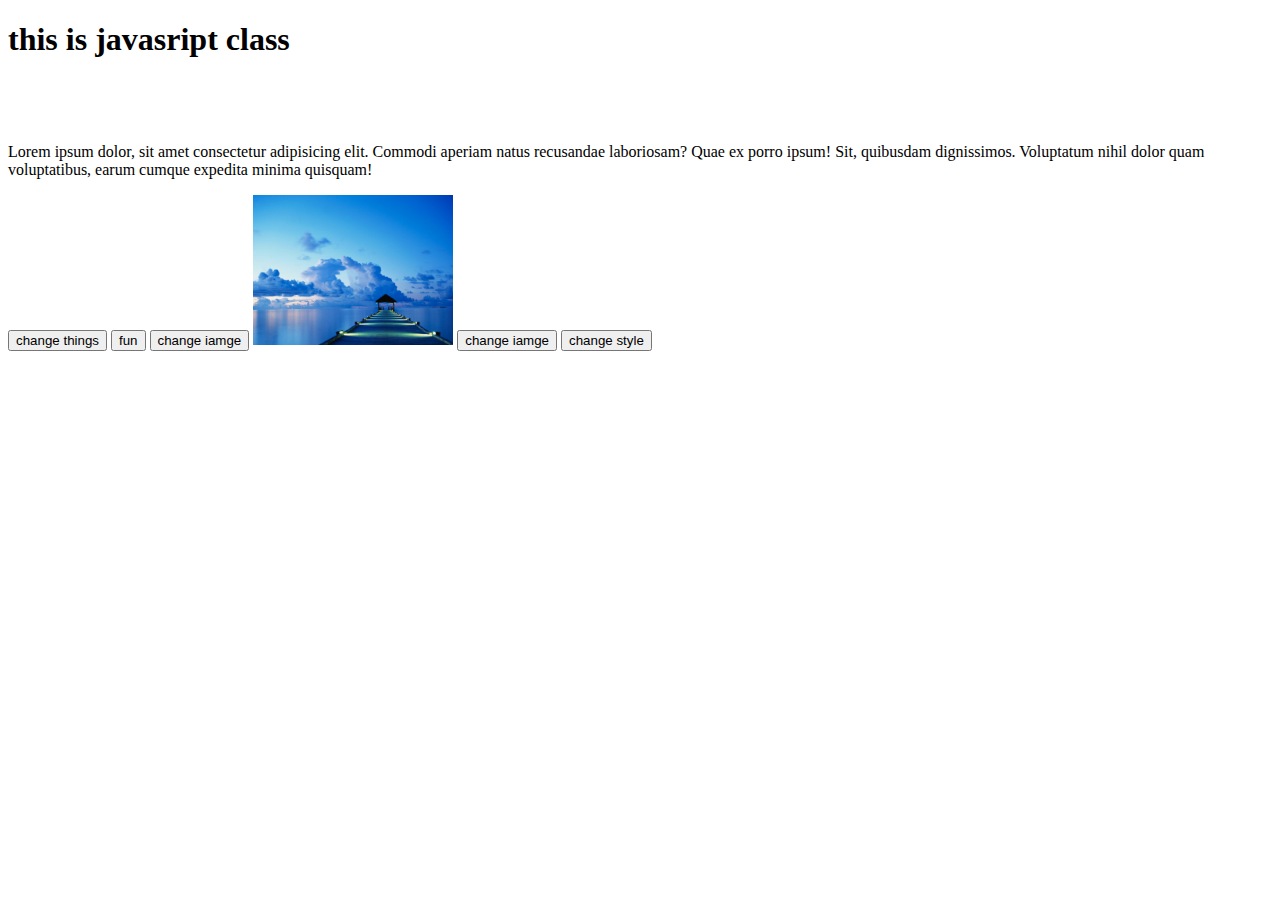
==== w3Practice/index.html @ a47e7e04 "learning" ====
<!DOCTYPE html>
<html lang="en">
<head>
    <meta charset="UTF-8">
    <meta http-equiv="X-UA-Compatible" content="IE=edge">
    <meta name="viewport" content="width=device-width, initial-scale=1.0">
    <title>JavaScript Class</title>
    <link rel="stylesheet" href="./style.css">
</head>
<body>
    <h1 id="header">this is javasript class</h1>
    <p class="para1">Lorem ipsum dolor, sit amet consectetur adipisicing elit. Commodi aperiam natus recusandae laboriosam? Quae ex porro ipsum! Sit, quibusdam dignissimos. Voluptatum nihil dolor quam voluptatibus, earum cumque expedita minima quisquam!</p>
    
    <button id="btn" onclick='document.getElementById("header").innerHTML = "inside button code"'>change things</button>
    <button onclick="document.querySelector('.para1').innerHTML = 'this is funy'">fun</button>

    <button id="changeImg1">change iamge</button>

    <img src="../images/Dock.jpg" alt="" width='200px' id="imges">

    <button id="changeImg2">change iamge</button>

    <button id="stylechange">change style</button>


    <script src="./main.js"></script>
</body>
</html>
---- w3Practice/style.css ----
#header{
    transition: height 5s, width 5s, transform 5s;
    transition-timing-function: ease-in-out;
    transition-delay: 1s;
    height: 100px;
    width: 50%;
}
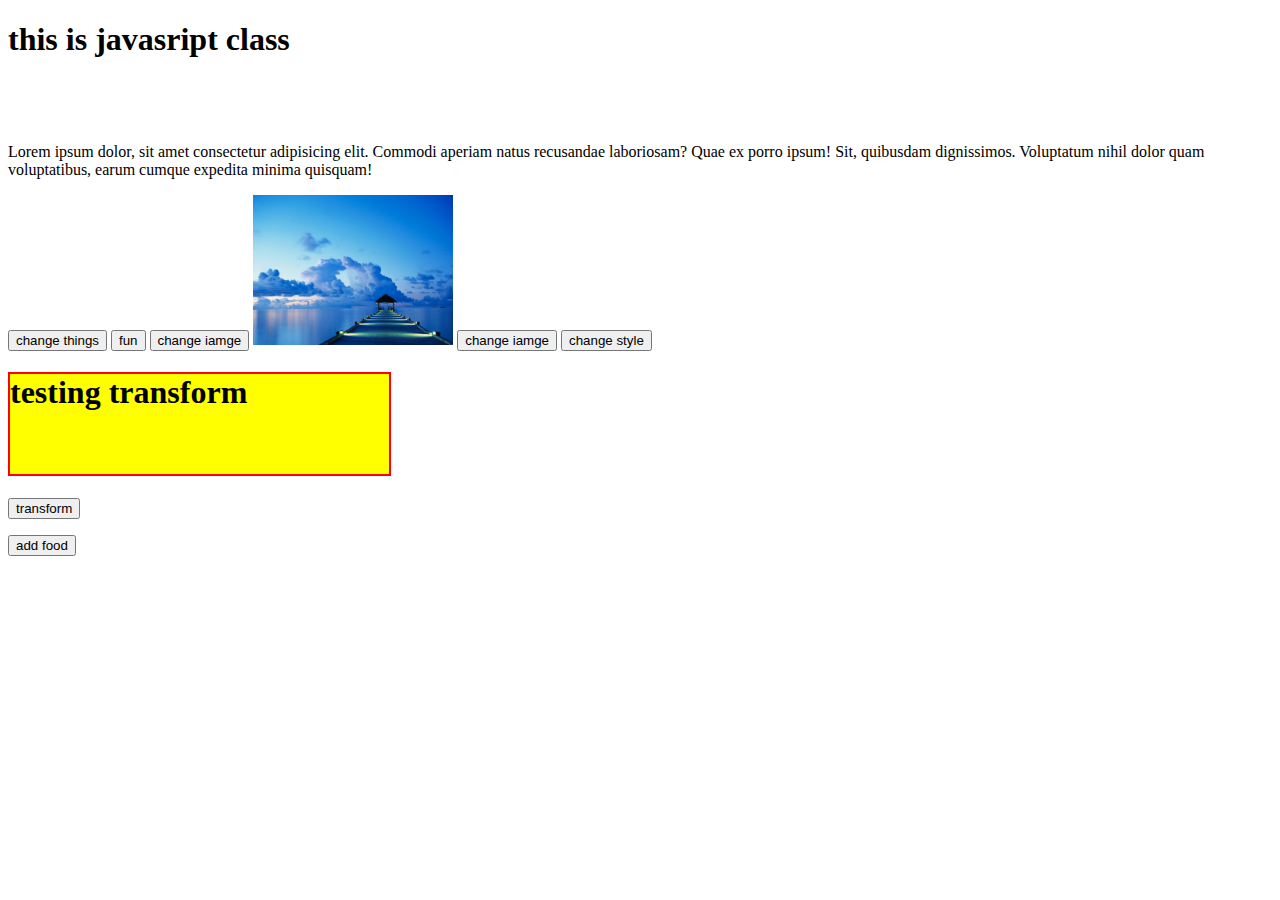
==== commit 23ef26a0: "revising javascript" ====
--- a/w3Practice/index.html
+++ b/w3Practice/index.html
@@ -12,7 +12,7 @@
     <p class="para1">Lorem ipsum dolor, sit amet consectetur adipisicing elit. Commodi aperiam natus recusandae laboriosam? Quae ex porro ipsum! Sit, quibusdam dignissimos. Voluptatum nihil dolor quam voluptatibus, earum cumque expedita minima quisquam!</p>
     
     <button id="btn" onclick='document.getElementById("header").innerHTML = "inside button code"'>change things</button>
-    <button onclick="document.querySelector('.para1').innerHTML = 'this is funy'">fun</button>
+    <button onclick="press()">fun</button>
 
     <button id="changeImg1">change iamge</button>
 
@@ -22,6 +22,21 @@
 
     <button id="stylechange">change style</button>
 
+    <div>
+        <h1 id="trans">testing transform</h1>
+        <div>
+            <button onclick="transbtn1()">transform</button>
+        </div>
+    </div>
+
+    <div id="divcon">
+        <ul id="ul"></ul>
+        <button onclick="addFood()">add food</button>
+    </div>
+    <p id="pp1"></p>
+    <p id="pp2"></p>
+    <p id="pp3"></p>
+
 
     <script src="./main.js"></script>
 </body>
--- a/w3Practice/style.css
+++ b/w3Practice/style.css
@@ -4,4 +4,12 @@
     transition-delay: 1s;
     height: 100px;
     width: 50%;
+}
+#trans{
+    height: 100px;
+    width: 30%;
+    background: yellow;
+    border: 2px solid red;
+    transition: transform 5s;
+    transition-timing-function: ease-out;
 }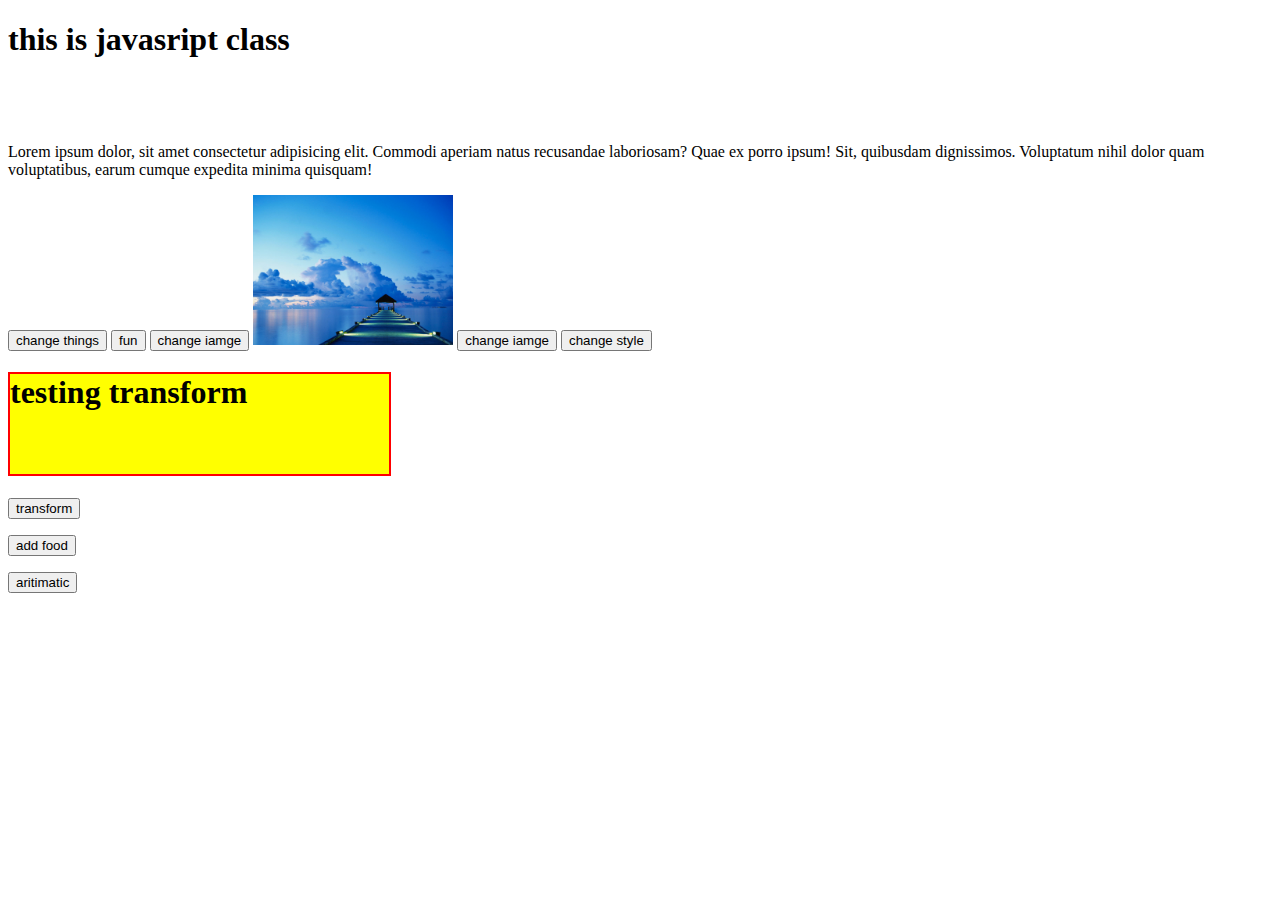
==== commit fe44367f: "revising javascript" ====
--- a/w3Practice/index.html
+++ b/w3Practice/index.html
@@ -38,6 +38,9 @@
     <p id="pp3"></p>
 
 
+    <p id="arit"></p>
+    <button onclick="arima()">aritimatic</button>
+
     <script src="./main.js"></script>
 </body>
 </html>